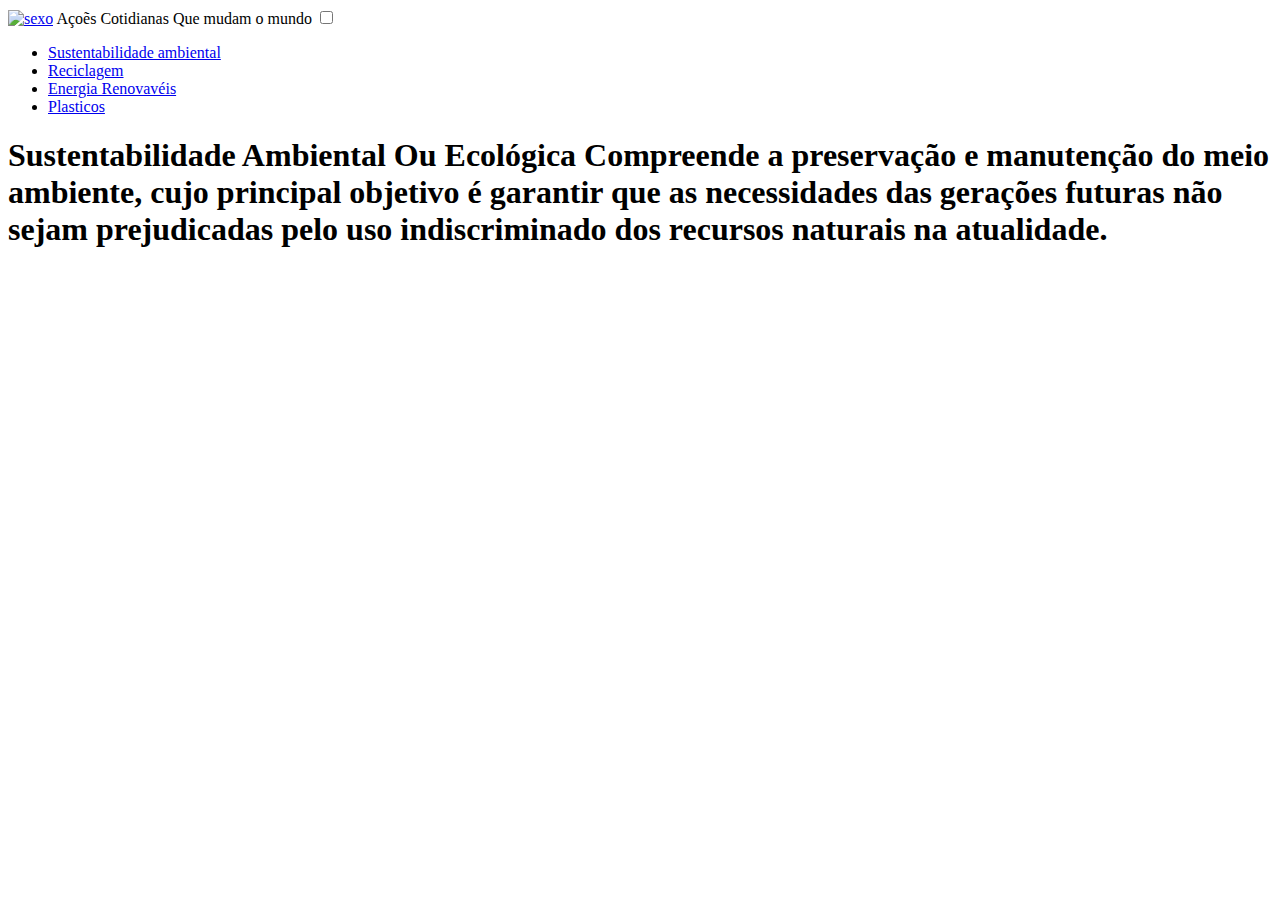
==== index.html @ 01e6d2cc "." ====
<!DOCTYPE html>
<html lang="pt-br">
<head>
    <meta charset="UTF-8">
    <meta name="viewport" content="width=device-width, initial-scale=1.0">
    <title> Açoẽs Cotidianas Que mudam o mundo </title>
    <link rel="stylesheet" href="./styles/style.css">
</head>
<body>
    <header class="header">
        <a href="index.html" class="logo"><img id="logo" src="./img/logo_gastao.png" alt="sexo"></a>
        <span class="titulo_desktop">Açoẽs Cotidianas Que mudam o mundo</span>
        <input type="checkbox" class="side-menu" id="side-menu">
        <label for="side-menu" class="hamb"><span class="hamb-line"></span></label>
        <nav class="nav">
            <ul class="menu">
                <li><a href="Sustentabiladade ambiental.html">Sustentabilidade ambiental</a></li>
                <li><a href="Reciclagem.html">Reciclagem</a></li>
                <li><a href="Ener.html">Energia Renovavéis</a></li>
                <li><a href="Plasticos.html">Plasticos</a></li>
            </ul>
        </nav>
    </header>
   <section class="conteudo">
<h1>Sustentabilidade Ambiental Ou Ecológica
    Compreende a preservação e manutenção do meio ambiente, cujo principal objetivo é garantir que as necessidades das gerações futuras não sejam prejudicadas pelo uso indiscriminado dos recursos naturais na atualidade.</h1>
   </section>
   <footer class="rodape">

   </footer>
</body>
</html>
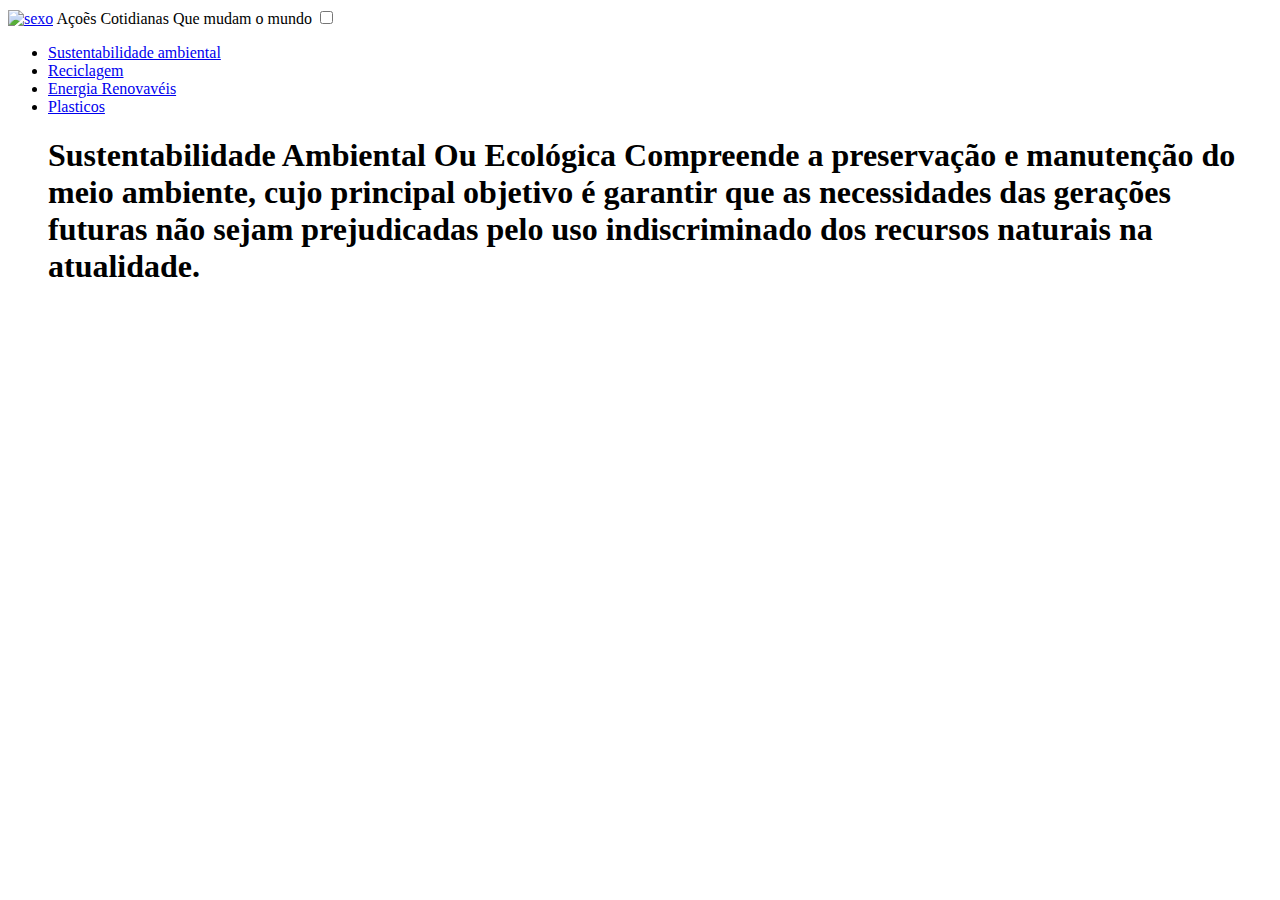
==== commit c6456326: "." ====
--- a/index.html
+++ b/index.html
@@ -18,12 +18,15 @@
                 <li><a href="Reciclagem.html">Reciclagem</a></li>
                 <li><a href="Ener.html">Energia Renovavéis</a></li>
                 <li><a href="Plasticos.html">Plasticos</a></li>
+                <div>
+                    <h1>Sustentabilidade Ambiental Ou Ecológica
+                        Compreende a preservação e manutenção do meio ambiente, cujo principal objetivo é garantir que as necessidades das gerações futuras não sejam prejudicadas pelo uso indiscriminado dos recursos naturais na atualidade.</h1>
+                </div>
             </ul>
         </nav>
     </header>
    <section class="conteudo">
-<h1>Sustentabilidade Ambiental Ou Ecológica
-    Compreende a preservação e manutenção do meio ambiente, cujo principal objetivo é garantir que as necessidades das gerações futuras não sejam prejudicadas pelo uso indiscriminado dos recursos naturais na atualidade.</h1>
+
    </section>
    <footer class="rodape">
 
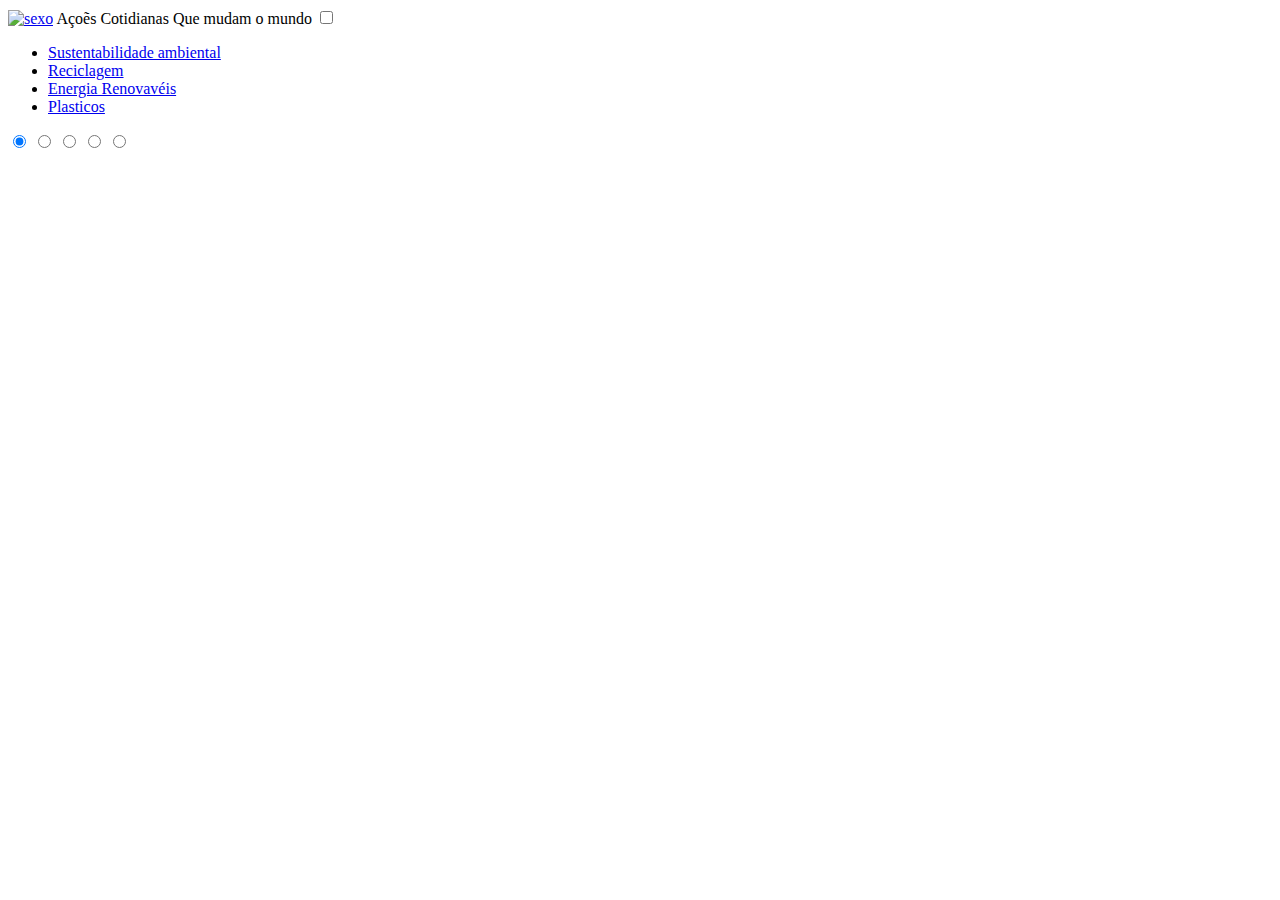
==== commit 1b9ee660: "." ====
--- a/index.html
+++ b/index.html
@@ -19,14 +19,26 @@
                 <li><a href="Ener.html">Energia Renovavéis</a></li>
                 <li><a href="Plasticos.html">Plasticos</a></li>
                 <div>
-                    <h1>Sustentabilidade Ambiental Ou Ecológica
-                        Compreende a preservação e manutenção do meio ambiente, cujo principal objetivo é garantir que as necessidades das gerações futuras não sejam prejudicadas pelo uso indiscriminado dos recursos naturais na atualidade.</h1>
+                
                 </div>
             </ul>
         </nav>
     </header>
    <section class="conteudo">
-
+    <div class="carousel">
+        <input type="radio" name="position" checked />
+  <input type="radio" name="position" />
+  <input type="radio" name="position" />
+  <input type="radio" name="position" />
+  <input type="radio" name="position" />
+  <main id="carousel">
+    <div class="item"></div>
+    <div class="item"></div>
+    <div class="item"></div>
+    <div class="item"></div>
+    <div class="item"></div>
+    <main>
+    </div>
    </section>
    <footer class="rodape">
 
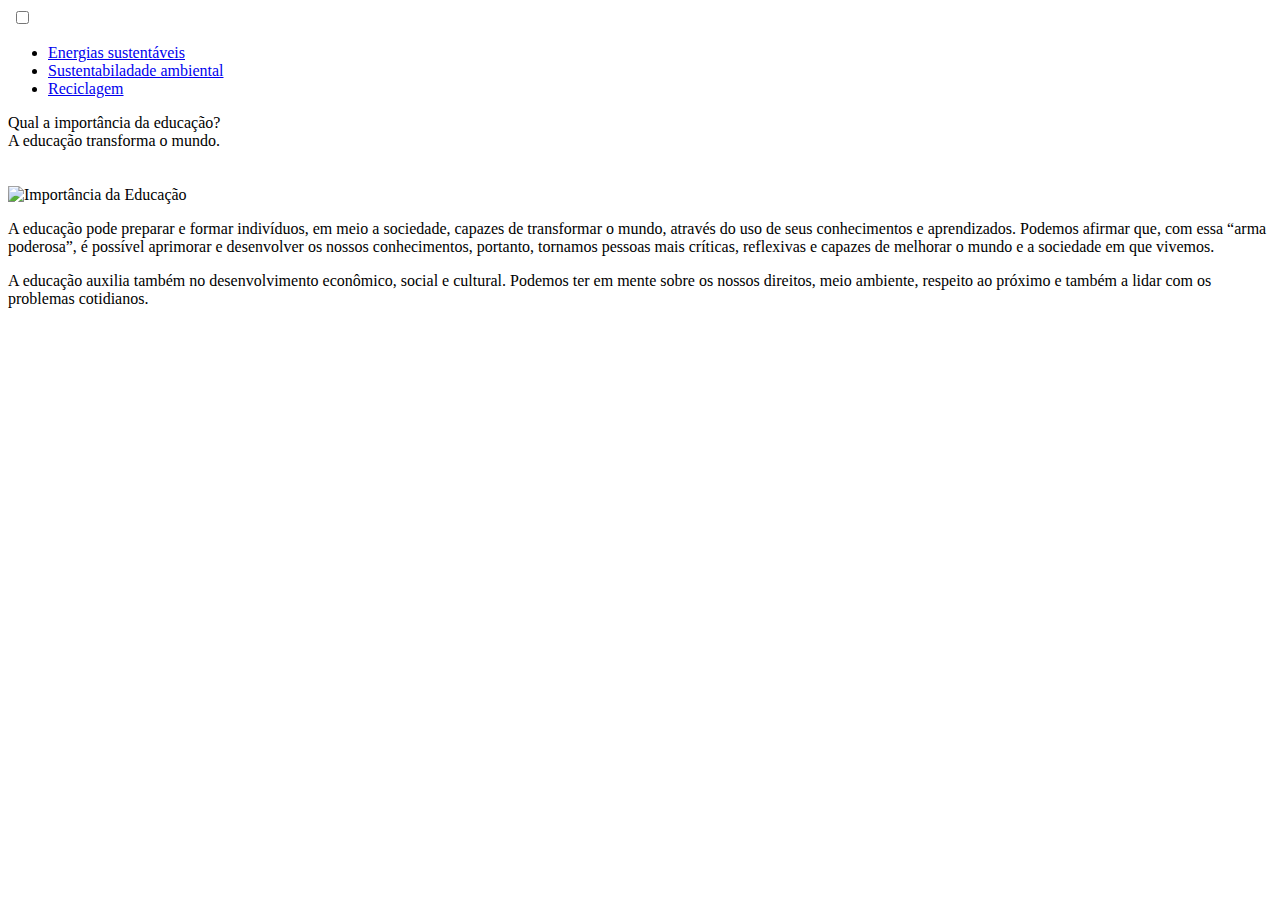
==== commit 9567d7a6: "." ====
--- a/index.html
+++ b/index.html
@@ -3,45 +3,44 @@
 <head>
     <meta charset="UTF-8">
     <meta name="viewport" content="width=device-width, initial-scale=1.0">
-    <title> Açoẽs Cotidianas Que mudam o mundo </title>
+    <title>Açoẽs Cotidianas Que mudam o mundo</title>
     <link rel="stylesheet" href="./styles/style.css">
+    <link rel="stylesheet" href="./styles/destop.css">
+    <link rel="stylesheet" href="./styles/menu.css">
+    <link rel="stylesheet" href="./styles/reset.css">
+    <link rel="stylesheet" href="./styles/tablet.css">
+    <link rel="stylesheet" href="./styles/tv.css">
 </head>
 <body>
     <header class="header">
-        <a href="index.html" class="logo"><img id="logo" src="./img/logo_gastao.png" alt="sexo"></a>
-        <span class="titulo_desktop">Açoẽs Cotidianas Que mudam o mundo</span>
+        <a href="index.html" class="logo"><img id="logo" src="./img/logo_gastao" alt=""></a>
         <input type="checkbox" class="side-menu" id="side-menu">
         <label for="side-menu" class="hamb"><span class="hamb-line"></span></label>
         <nav class="nav">
             <ul class="menu">
-                <li><a href="Sustentabiladade ambiental.html">Sustentabilidade ambiental</a></li>
+                <li><a href="Ener.html">Energias sustentáveis</a></li>
+                <li><a href="Sustentabiladade ambiental.html">Sustentabiladade ambiental</a></li>
                 <li><a href="Reciclagem.html">Reciclagem</a></li>
-                <li><a href="Ener.html">Energia Renovavéis</a></li>
-                <li><a href="Plasticos.html">Plasticos</a></li>
-                <div>
-                
-                </div>
+            
             </ul>
         </nav>
     </header>
+
+    <div class="titulo">Qual a importância da educação?</div>
+    <div class="subtitulo">A educação transforma o mundo.</div>
+
+<br>
+<br>
+
    <section class="conteudo">
-    <div class="carousel">
-        <input type="radio" name="position" checked />
-  <input type="radio" name="position" />
-  <input type="radio" name="position" />
-  <input type="radio" name="position" />
-  <input type="radio" name="position" />
-  <main id="carousel">
-    <div class="item"></div>
-    <div class="item"></div>
-    <div class="item"></div>
-    <div class="item"></div>
-    <div class="item"></div>
-    <main>
-    </div>
+        <div>
+          <img class="imgpost" src="img/artigo1.png" alt="Importância da Educação">
+        </div>
+        
+        <div>
+         <p>A educação pode preparar e formar indivíduos, em meio a sociedade, capazes de transformar o mundo, através do uso de seus conhecimentos e aprendizados. Podemos afirmar que, com essa “arma poderosa”, é possível aprimorar e desenvolver os nossos conhecimentos, portanto, tornamos pessoas mais críticas, reflexivas e capazes de melhorar o mundo e a sociedade em que vivemos.</p>
+         <p>A educação auxilia também no desenvolvimento econômico, social e cultural. Podemos ter em mente sobre os nossos direitos, meio ambiente, respeito ao próximo e também a lidar com os problemas cotidianos.</p>
+        </div>
    </section>
-   <footer class="rodape">
 
-   </footer>
-</body>
-</html>
+
